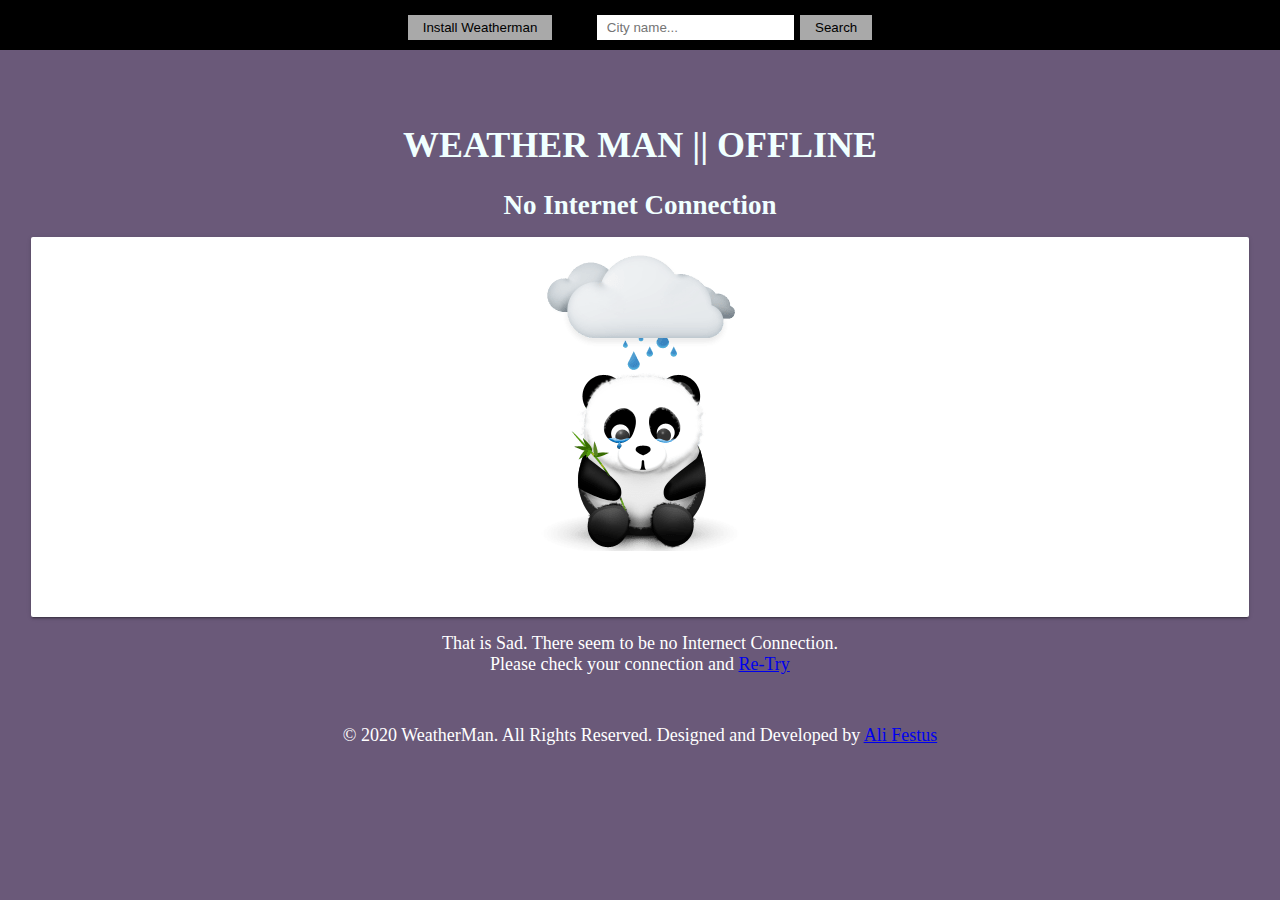
==== offline.html @ 306b8fc7 "Weather Man Repository" ====
<!DOCTYPE html>
<html lang="en">

<head>
  <meta charset="UTF-8">
  <meta http-equiv="X-UA-Compatible" content="IE=7">
  <meta name="viewport" content="width=device-width, initial-scale=1.0">
  <meta name="description" content="Accurate Weather Information Of Any City Round The World">
  <meta name="keywords" content="Weather, City Weather, Accurate Weather">
  <meta name="Weatherman" content="Reliable and Instant Weather Report">
  <meta name="author" content="Festus Ali">

  <link rel="stylesheet" href="css/styles.css">
  <link rel="shortcut icon" href="assets/favicon.ico" type="image/x-icon">

  <link rel="manifest" href="manifest.json">
  <!-- Meta tags and icons for iOS -->
  <meta name="apple-mobile-web-app-capable" content="yes">
  <meta name="apple-mobile-web-app-status-bar-style" content="black">
  <meta name="apple-mobile-web-app-title" content="Weather Man">
  <link rel="apple-touch-icon" href="/assets/icons/icon-152x152.png">

  <!-- Address Bar and Title Bar Theme -->
  <meta name="theme-color" content="#3ef57b" />

  <title>Weather Man -- Offline</title>
</head>
<body>
  <main class="main">
    <nav>
      <ul>
        <li>
          <button id="installButton">Install Weatherman</button>
        </li>
      </ul>
      <ul>
        <li>
          <div>
            <form id="searchForm" action="" method="get">
              <input type="search" name="city" id="searchCity" placeholder="City name..." required>
              <button id="searchButton">
                Search
              </button>
            </form>
          </div>
        </li>
      </ul>
    </nav>
    <header>
      <h1>
        WEATHER MAN || OFFLINE
      </h1>
      <h2>
        No Internet Connection
      </h2>
    </header>
    <div class="weather-card">
      <img src="[data-uri]" alt="" class="offline-panda">
      <div>
        Oops, you appear to be offline, this app requires an internet
        connection.
      </div>
    </div>
    <div>
      <p>That is Sad. There seem to be no Internect Connection.</p>
      <p>Please check your connection and <a href="/" title="Back To Forecast Page">Re-Try</a></p>
    </div>
    <div class="container"></div>
    <footer class="footer">
      <div class="copyright">
        <p>
          &copy; <span id="copyDate">2020</span> WeatherMan. All Rights Reserved. Designed and Developed by <a
            href="https://simpleportfolio.pythonanywhere.com/user/Festus/" target="_blank" title="See Festus' Portfolio"
            rel="noopener noreferrer">Ali Festus</a>
        </p>
      </div>
    </footer>
  </main>
  <script src="js/script.js"></script>
</body>
</html>
---- css/styles.css ----
* {
    margin: 0px;
    padding: 0px;
    border: 0px;
    vertical-align: baseline;
    box-sizing: border-box;
}

body {
    background: #6a5979;
    color: white;
    font-size: 18px;
    text-align: center;
    margin: 0px;
    padding: 100px 15px;
}

main {
    margin: 0 auto;
}

h1 {
    display: block;
    font-size: 2em;
    margin-block-start: 0.67em;
    margin-block-end: 0.67em;
    margin-inline-start: 0px;
    margin-inline-end: 0px;
    font-weight: bold;
}

h1, h2, h3, h4 {
    color: azure;
}

nav {
    position: fixed;
    top: 0px;
    left: 0;
    right: 0;
    width: 100%;
    margin: 0;
    background-color: rgba(0, 0, 0);
    z-index: 10;
}

nav ul li, nav ul {
    display: inline-block;
    list-style: none;
    padding: 5px 10px;
    font-size: 25px;
}

#searchCity {
    padding: 5px 10px;
}

#installButton, #searchButton {
    background-color: darkgrey;
    padding: 5px 15px;
}

#installButton:hover, #searchButton:hover {
    background-color: rgb(6, 255, 65);
    border: 2px solid azure;
}

.city,
.forecast {
    padding: 0 10px;
    min-height: 500px;
    box-shadow: 1px 1px 4px;
}

div.weather {
    background: linear-gradient(to top, rgb(10, 10, 30), rgb(0, 10, 30), transparent);
}

.forecast-icon, .week-weather {
    height: 50%;
}

.title {
    margin: 15px auto;
    padding: 30px 30px 0px 0px;
    text-align: right;
}

.title span {
    color: rgb(238, 238, 238);
    font-size: 1.5em;
    font-weight: 800;
    margin-top: 10px;
}

.description, .wind-description {
    font-size: 1.5em;
    font-weight: 800;
}

div.table-con {
    overflow-x: auto;
}

table {
    width: 100%;
    text-align: left;
    border-collapse: collapse;
}

th {
    border-bottom: azure solid 2px;
    text-align: center;
}

td {
    border-bottom: azure solid 1px;
}

/*
.city-country {
    padding-left: 10px;
}
*/

.weather-icon {
    max-width: 260px;
    margin: auto;
}

.desc-container {
    margin: auto;
    padding: 0;
}

.date-time {
    color: rgb(255, 255, 255);
    width: 90%;
    padding: 0px 30px 10px;
}

.dmy {
    width: 50%;
    text-align: left;
    padding-top: 55px;
}

div#time {
    font-size: 35px;
    font-weight: 100;
    margin-bottom: 10px;
    letter-spacing: 1px;
}

.temperature p {
    font-size: 125px;
    font-weight: 100;
}

.temperature p span {
    font-size: 70px;
    font-weight: 200;
}

.forecast-icon {
    margin: 25px 0px;
}

img {
    max-width: 100%;
}

.week-weather h3 {
    font-size: 1.5em;
    width: 90%;
    margin: 0px auto 20px;
    padding-bottom: 10px;
    border-bottom: rgb(238, 238, 238) solid thin;
}

.footer {
    padding-bottom: 20px;
}

.container {
    width: 95%;
    margin: 50px auto;
}


.weather-card {
    background: #fff;
    border-radius: 2px;
    box-shadow:
        0 2px 2px 0 rgba(0, 0, 0, 0.14),
        0 3px 1px -2px rgba(0, 0, 0, 0.2),
        0 1px 5px 0 rgba(0, 0, 0, 0.12);
    box-sizing: border-box;
    margin: 16px;
    padding: 16px;
    position: relative;
}

.offline-panda {
    display: block;
    margin-bottom: 1.5em;
    margin-left: auto;
    margin-right: auto;
}


[class*="col-"] {
    width: 100%;
}

@media only screen and (min-width: 600px) {

    /* For tablets: */
    .container {
        width: 85%;
    }

    th, td {
        padding: 5px 10px;
    }

    .col-m6 {
        width: 50%;
    }
}

@media only screen and (min-width: 920px) {

    /* For desktop: */
    .container {
        width: 70%;
    }

    th, td {
        padding: 7.5px 15px;
    }

    .col-6 {
        width: 50%;
    }
}
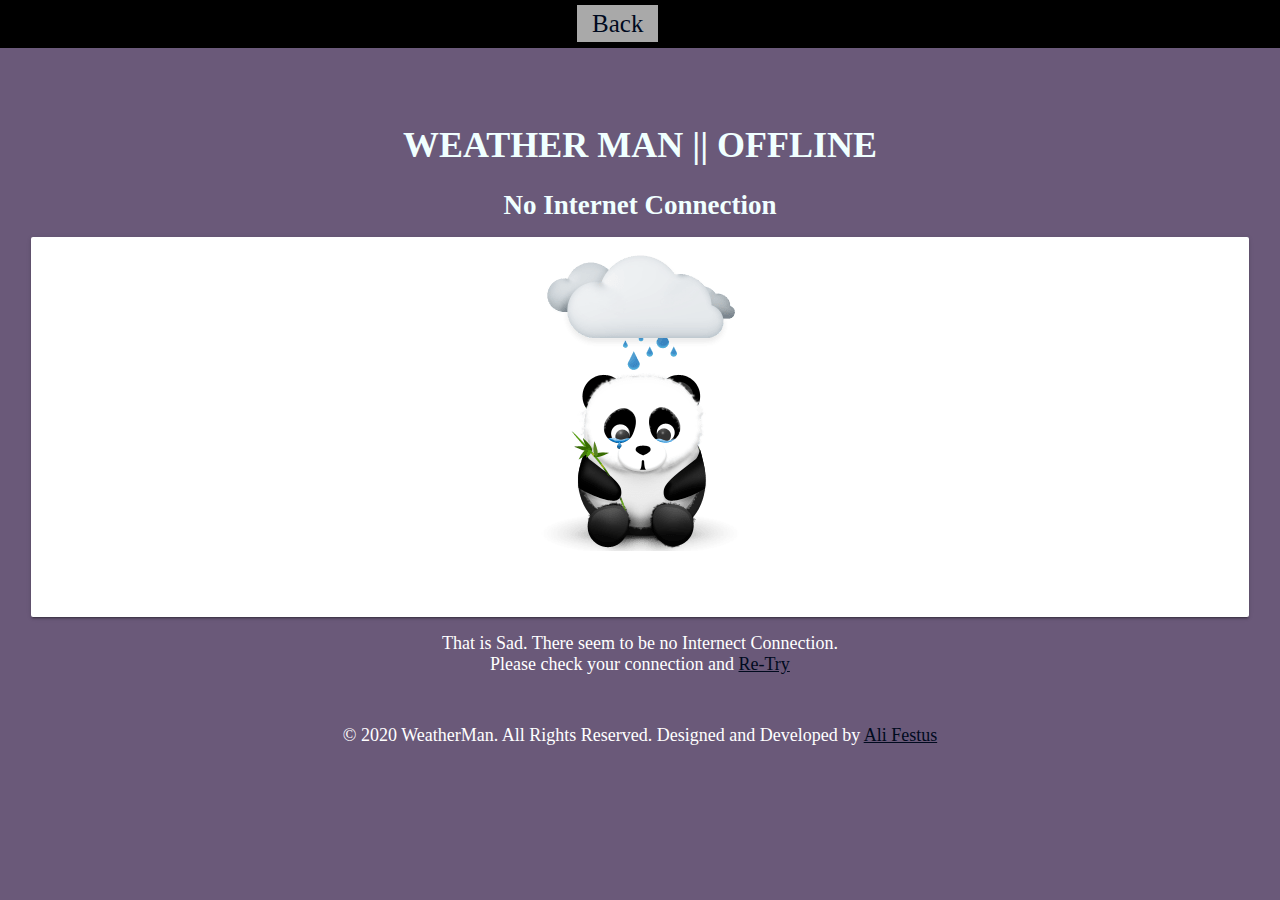
==== commit bd826535: "Added Better Support For Offline Usage" ====
--- a/offline.html
+++ b/offline.html
@@ -21,7 +21,7 @@
   <link rel="apple-touch-icon" href="/assets/icons/icon-152x152.png">
 
   <!-- Address Bar and Title Bar Theme -->
-  <meta name="theme-color" content="#3ef57b" />
+  <meta name="theme-color" content="#0d1326" />
 
   <title>Weather Man -- Offline</title>
 </head>
@@ -30,11 +30,12 @@
     <nav>
       <ul>
         <li>
-          <button id="installButton">Install Weatherman</button>
+          <a href="/index.html" class="back-button" title="Back To Weather Forecast Apge">Back</a>
+          <!-- <button id="installButton">Install Weatherman</button> -->
         </li>
       </ul>
       <ul>
-        <li>
+        <li> <!--
           <div>
             <form id="searchForm" action="" method="get">
               <input type="search" name="city" id="searchCity" placeholder="City name..." required>
@@ -42,7 +43,7 @@
                 Search
               </button>
             </form>
-          </div>
+          </div> -->
         </li>
       </ul>
     </nav>
@@ -76,6 +77,6 @@
       </div>
     </footer>
   </main>
-  <script src="js/script.js"></script>
+  <!-- <script src="js/script.js"></script> -->
 </body>
 </html>
--- a/css/styles.css
+++ b/css/styles.css
@@ -55,12 +55,17 @@
     padding: 5px 10px;
 }
 
-#installButton, #searchButton {
+#installButton, #searchButton, .back-button {
     background-color: darkgrey;
     padding: 5px 15px;
 }
 
-#installButton:hover, #searchButton:hover {
+.back-button {
+    list-style: none;
+    text-decoration: none;
+}
+
+#installButton:hover, #searchButton:hover, .back-button:hover {
     background-color: rgb(6, 255, 65);
     border: 2px solid azure;
 }
@@ -100,6 +105,18 @@
 
 div.table-con {
     overflow-x: auto;
+}
+
+a {
+    color: rgb(0, 10, 30);
+}
+
+a:hover, a:active {
+    color: dodgerblue;
+}
+
+a:visited {
+    color: ghostwhite;
 }
 
 table {
